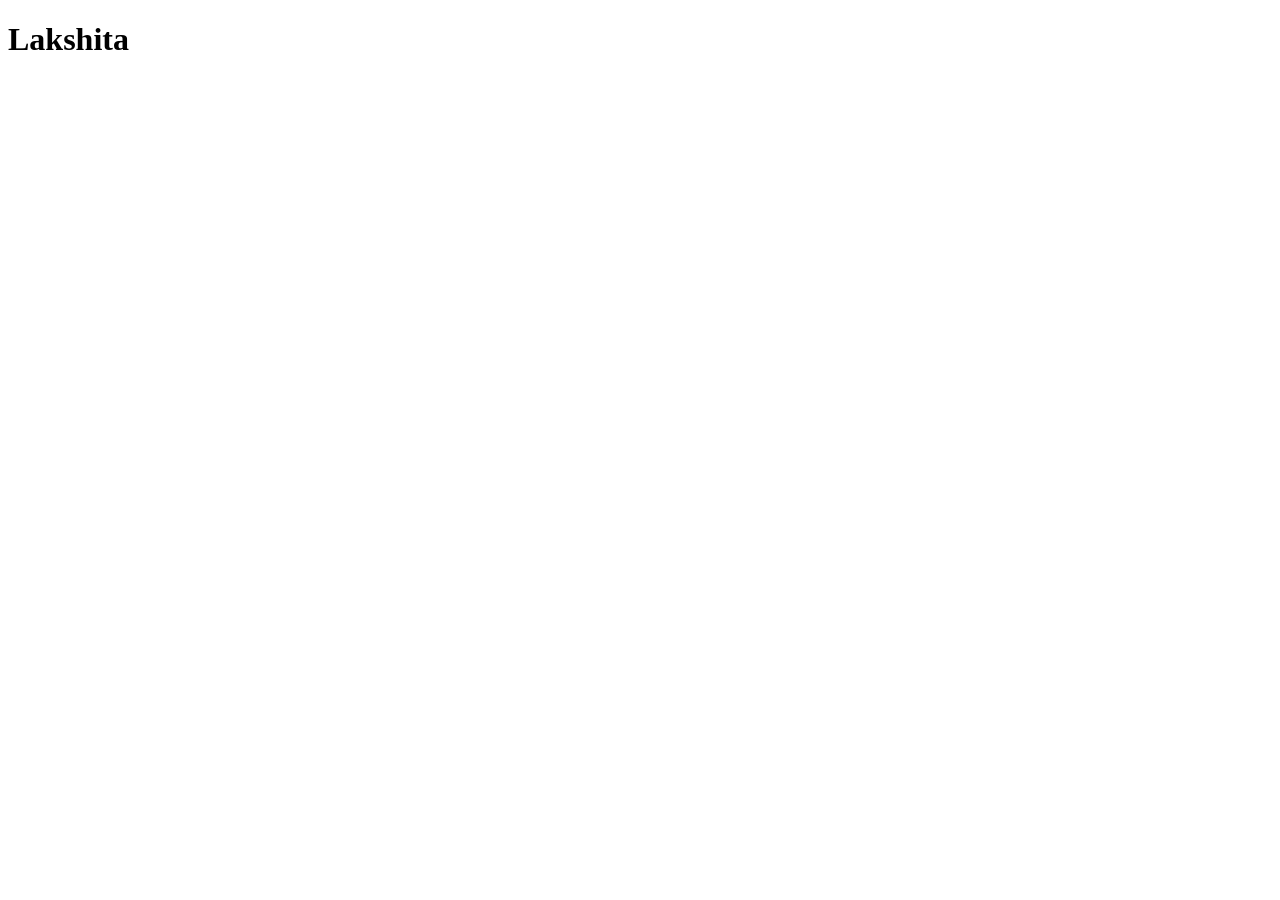
==== index.html @ 7963a5f0 "Html File" ====
<!DOCTYPE html>
<html lang="en">
<head>
    <meta charset="UTF-8">
    <meta name="viewport" content="width=device-width, initial-scale=1.0">
    <title>Document</title>
</head>
<body>
    <h1>Lakshita</h1>
</body>
</html>
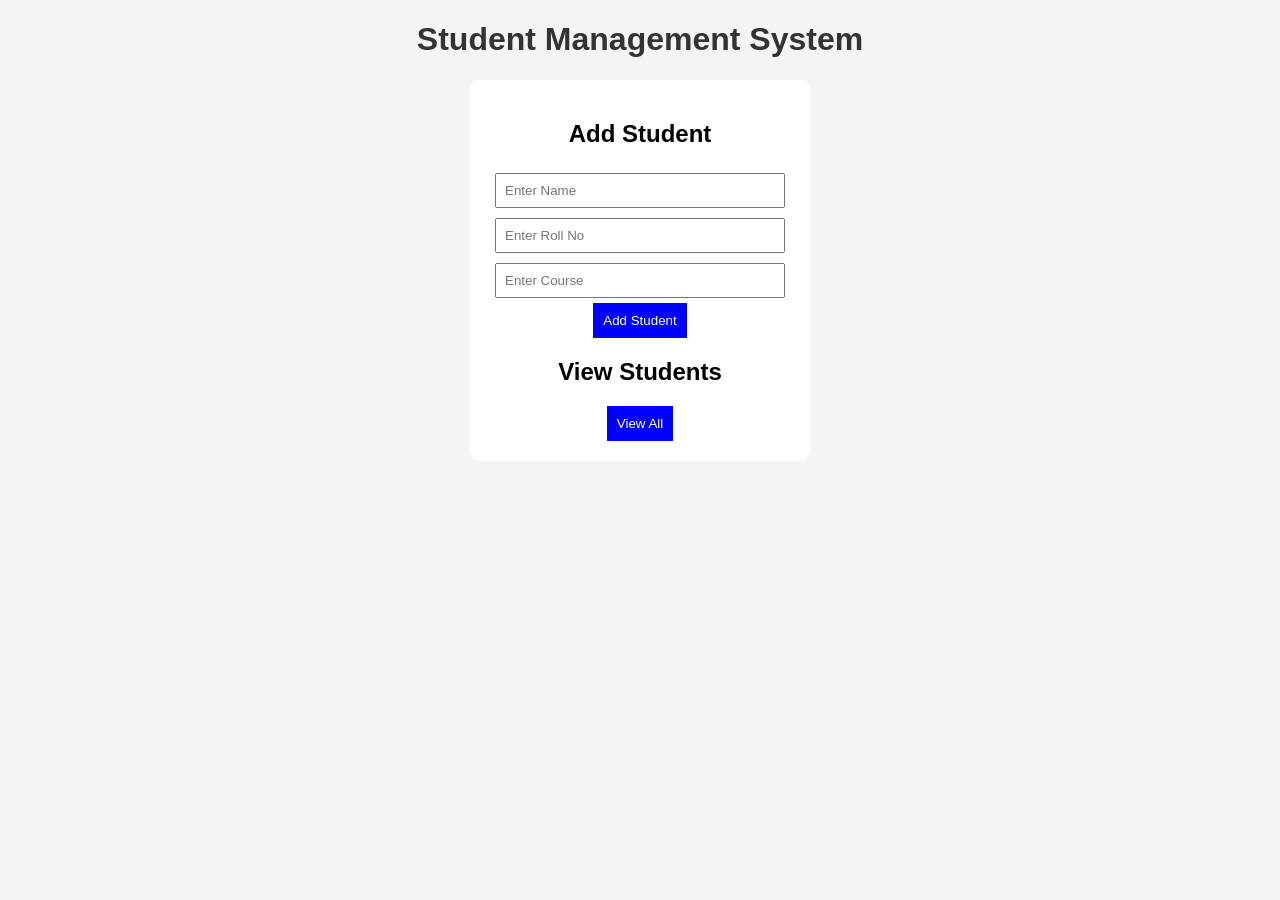
==== commit 6e6632a4: "html program" ====
--- a/index.html
+++ b/index.html
@@ -1,11 +1,27 @@
 <!DOCTYPE html>
-<html lang="en">
+<html>
 <head>
-    <meta charset="UTF-8">
-    <meta name="viewport" content="width=device-width, initial-scale=1.0">
-    <title>Document</title>
+    <title>Student Management System</title>
+    <link rel="stylesheet" href="style.css">
 </head>
 <body>
-    <h1>Lakshita</h1>
+
+<h1>Student Management System</h1>
+
+<div class="container">
+    <h2>Add Student</h2>
+    <form action="add_student.exe" method="post">
+        <input type="text" name="name" placeholder="Enter Name" required>
+        <input type="number" name="roll" placeholder="Enter Roll No" required>
+        <input type="text" name="course" placeholder="Enter Course" required>
+        <button type="submit">Add Student</button>
+    </form>
+
+    <h2>View Students</h2>
+    <form action="view_students.exe" method="post">
+        <button type="submit">View All</button>
+    </form>
+</div>
+
 </body>
 </html>
--- a/style.css
+++ b/style.css
@@ -0,0 +1,31 @@
+body {
+    font-family: Arial;
+    background-color: #f4f4f4;
+    text-align: center;
+}
+
+h1 {
+    color: #333;
+}
+
+.container {
+    background: white;
+    padding: 20px;
+    width: 300px;
+    margin: auto;
+    border-radius: 10px;
+}
+
+input {
+    width: 90%;
+    padding: 8px;
+    margin: 5px;
+}
+
+button {
+    padding: 10px;
+    background: blue;
+    color: white;
+    border: none;
+    cursor: pointer;
+}
